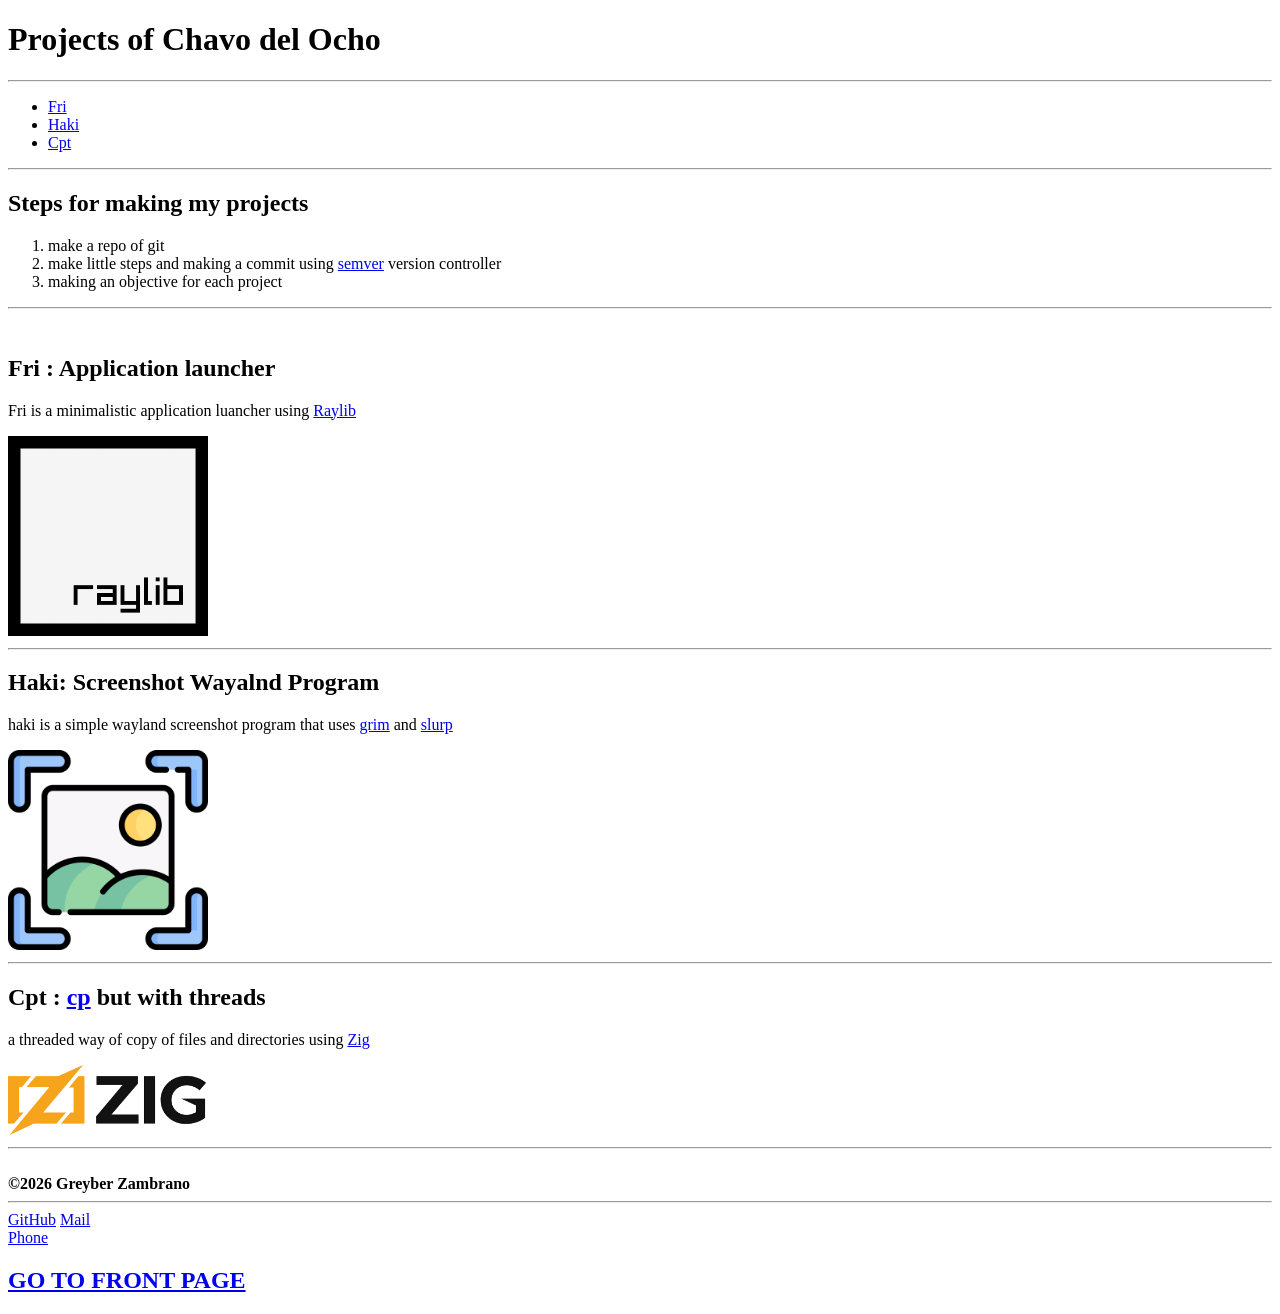
==== sites/projects.html @ c11d44d7 "Initial Setup Initializing the basic structure" ====
<!DOCTYPE html>
<html lang='en'>
<head>
    <meta charset="UTF-8">
    <title>projects of chavo del Ocho</title>
</head>
<body>
    <h1>Projects of Chavo del Ocho</h1>
    <hr>
    <ul>
        <li><a href="#fri">Fri</a></li>
        <li><a href="#haki">Haki</a></li>
        <li><a href="#cpt">Cpt</a></li>
    </ul>
    <hr>
    <h2>Steps for making my projects</h2>
    <ol>
        <li>make a repo of git</li>
        <li>make little steps and making a commit using
            <a target="_blank" href="https://semver.org/">semver</a> version controller</li>
        <li>making an objective for each project</li>
    </ol>
    <hr>
    <br>
    <h2 id="fri">Fri : Application launcher</h2>
    <p>Fri is a minimalistic application luancher using 
    <a target="_blank" href="https://www.raylib.com/">Raylib</a></p>
    <img src="../images/projects/raylib_logo.png" width="200">
    <hr>
    <h2 id="haki">Haki: Screenshot Wayalnd Program</h2>
    <p>haki is a simple wayland screenshot program that uses 
    <a target="_blank" href="https://gitlab.freedesktop.org/emersion/grim">grim</a> and 
    <a target="_blank" href="https://github.com/emersion/slurp">slurp</a>
    </p>
    <img src="../images/projects/screenshot_logo.png" width="200">
    <hr>
    <h2 id="cpt">Cpt : 
        <a target="_blank" href="https://github.com/coreutils/coreutils/blob/master/src/cp.c">cp</a>
        but with threads </h2>
    <p>a threaded way of copy of files and directories using 
    <a target="_blank"  href="https://ziglang.org/">Zig</a>
    </p>
    <img src="../images/projects/zig_logo.png" width="200">
    <hr>
    <br>
    <footer>
    <strong> ©2026 Greyber Zambrano
        </strong>
    <hr>
    <a target="_blank" href="https://github.com/GreyberZambrano2007" >
    GitHub</a>
    <a href="mailto:gzambrano@iesesteveterradas.cat ">
    Mail</a>
    <br>
    <a href="tel:+34673808589">
    Phone</a>
    <h2><a target="_blank"  href="../index.html">GO TO FRONT PAGE</a></h2>
    </footer>
</body>
</html>
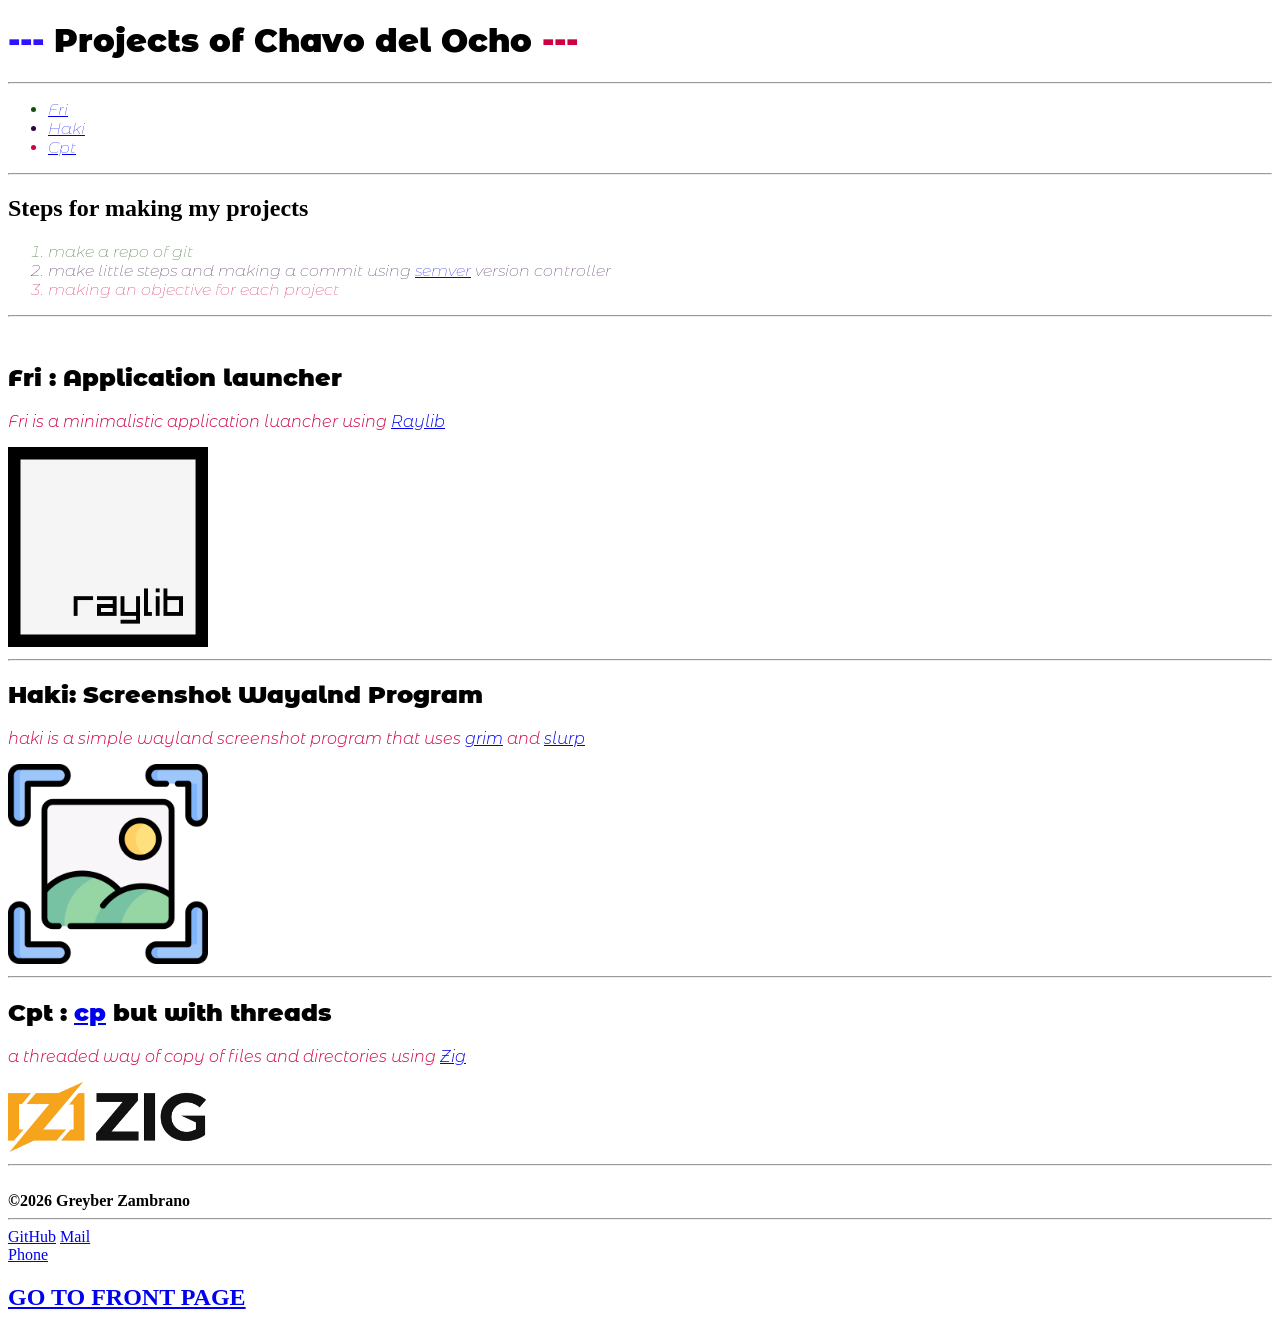
==== commit 15fa0b3e: "Adding CSS to sites directory" ====
--- a/sites/projects.html
+++ b/sites/projects.html
@@ -3,18 +3,19 @@
 <head>
     <meta charset="UTF-8">
     <title>projects of chavo del Ocho</title>
+    <link rel="stylesheet" href="../global.css">
 </head>
 <body>
-    <h1>Projects of Chavo del Ocho</h1>
+    <h1 class="title">Projects of Chavo del Ocho</h1>
     <hr>
-    <ul>
+    <ul class="list">
         <li><a href="#fri">Fri</a></li>
         <li><a href="#haki">Haki</a></li>
         <li><a href="#cpt">Cpt</a></li>
     </ul>
     <hr>
     <h2>Steps for making my projects</h2>
-    <ol>
+    <ol class="list">
         <li>make a repo of git</li>
         <li>make little steps and making a commit using
             <a target="_blank" href="https://semver.org/">semver</a> version controller</li>
@@ -23,12 +24,13 @@
     <hr>
     <br>
     <h2 id="fri">Fri : Application launcher</h2>
-    <p>Fri is a minimalistic application luancher using 
-    <a target="_blank" href="https://www.raylib.com/">Raylib</a></p>
+    <p id="fri-text">Fri is a minimalistic application luancher using 
+    <a target="_blank" href="https://www.raylib.com/">Raylib</a>
+    </p>
     <img src="../images/projects/raylib_logo.png" width="200">
     <hr>
     <h2 id="haki">Haki: Screenshot Wayalnd Program</h2>
-    <p>haki is a simple wayland screenshot program that uses 
+    <p id="haki-text">haki is a simple wayland screenshot program that uses 
     <a target="_blank" href="https://gitlab.freedesktop.org/emersion/grim">grim</a> and 
     <a target="_blank" href="https://github.com/emersion/slurp">slurp</a>
     </p>
@@ -37,7 +39,7 @@
     <h2 id="cpt">Cpt : 
         <a target="_blank" href="https://github.com/coreutils/coreutils/blob/master/src/cp.c">cp</a>
         but with threads </h2>
-    <p>a threaded way of copy of files and directories using 
+    <p id="cpt-text"> a threaded way of copy of files and directories using 
     <a target="_blank"  href="https://ziglang.org/">Zig</a>
     </p>
     <img src="../images/projects/zig_logo.png" width="200">
--- a/global.css
+++ b/global.css
@@ -0,0 +1,56 @@
+@import url('https://fonts.googleapis.com/css2?family=Caveat:wght@500&family=Montserrat+Alternates:ital,wght@0,100;0,200;0,300;0,400;0,500;0,600;0,700;0,800;0,900;1,100;1,200;1,300;1,400;1,500;1,600;1,700;1,800;1,900&display=swap');
+
+.subtitle,
+.title,
+#fri,
+#haki,
+#cpt {
+  font-family: "Montserrat Alternates", sans-serif;
+  font-weight: 900;
+}
+.langsub {
+  font-family: "Montserrat Alternates", sans-serif;
+  font-weight: 900;
+  color: #2e13ff;
+}
+.list {
+  font-family: "Montserrat Alternates", sans-serif;
+  font-weight: 100;
+  font-style: italic;
+  color: #2f0041;
+}
+#fri-text,
+#haki-text,
+#cpt-text {
+  font-family: "Montserrat Alternates", sans-serif;
+  font-weight: 300;
+  font-style: italic;
+  color: #cf0041;
+}
+#menu {
+  font-family: "Montserrat Alternates", sans-serif;
+  font-weight: 300;
+  font-style: italic;
+}
+a:hover {
+  color: #cf0041;
+  text-decoration: underline;
+}
+.list li:first-child {
+  color: #105300;
+}
+.list li:last-child {
+  color: #cf0041;
+}
+#menu > ul {
+  font-weight: 900;
+  color: #EE702E;
+}
+.title::before {
+    content: " --- "; 
+    color: #2e13ff;
+}
+.title::after {
+  content: " --- "; 
+  color  : #cf0041;
+}
